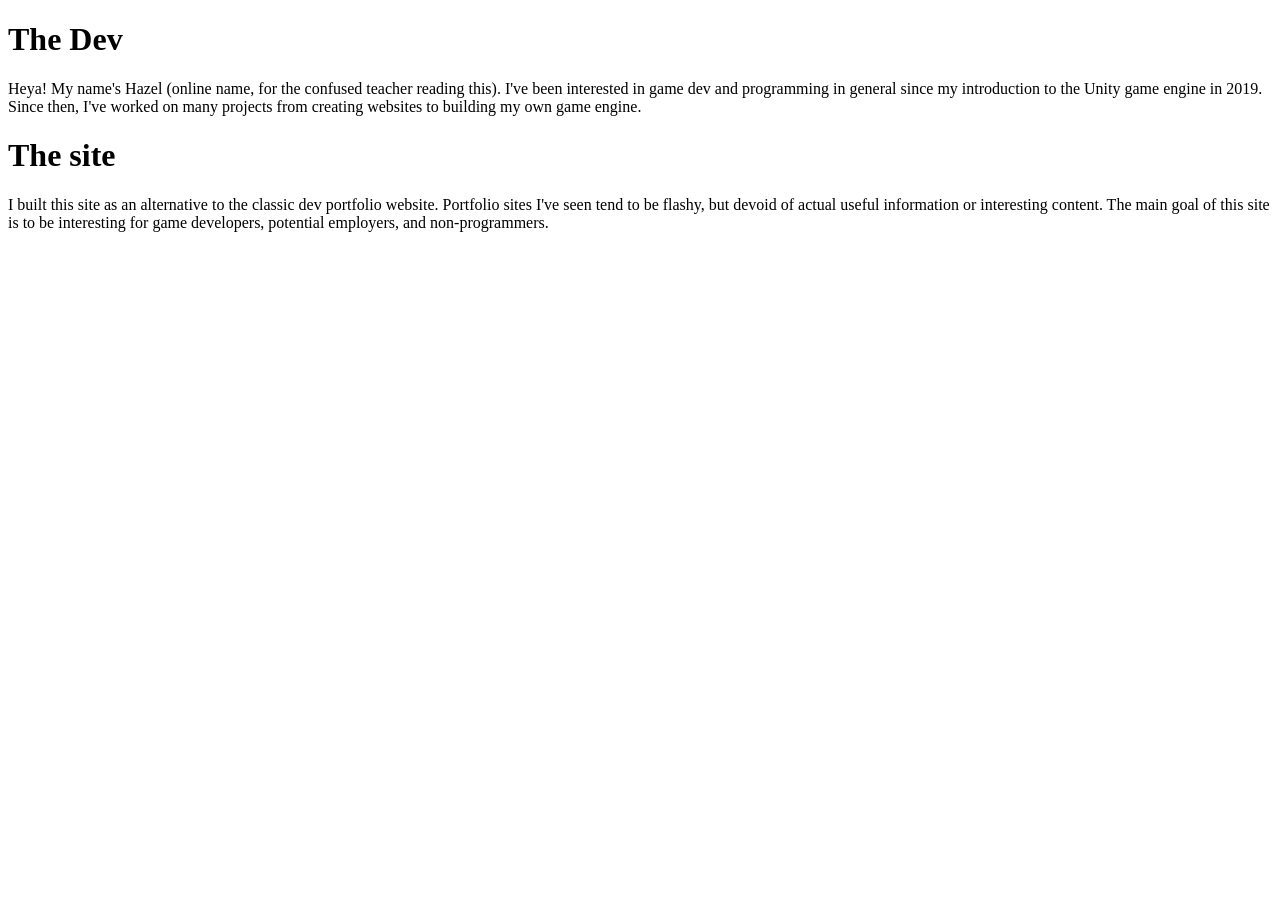
==== about.html @ 879a60c1 "html formatting" ====
<!DOCTYPE html>
<html lang="en">
<html>
    <head>
        <meta charset="UTF-8">
        <title>Home</title>
    </head>
    <body>
        <h1>The Dev</h1>
        <p>
            Heya! My name's Hazel (online name, for the confused teacher reading this).
            I've been interested in game dev and programming in general since my 
            introduction to the Unity game engine in 2019. Since then, I've worked on 
            many projects from creating websites to building my own game engine.
        </p>
        <h1>The site</h1>
        <p>
            I built this site as an alternative to the classic dev portfolio website. 
            Portfolio sites I've seen tend to be flashy, but devoid of actual useful 
            information or interesting content. The main goal of this site is to be
            interesting for game developers, potential employers, and non-programmers.
        </p>
    </body>
</html>
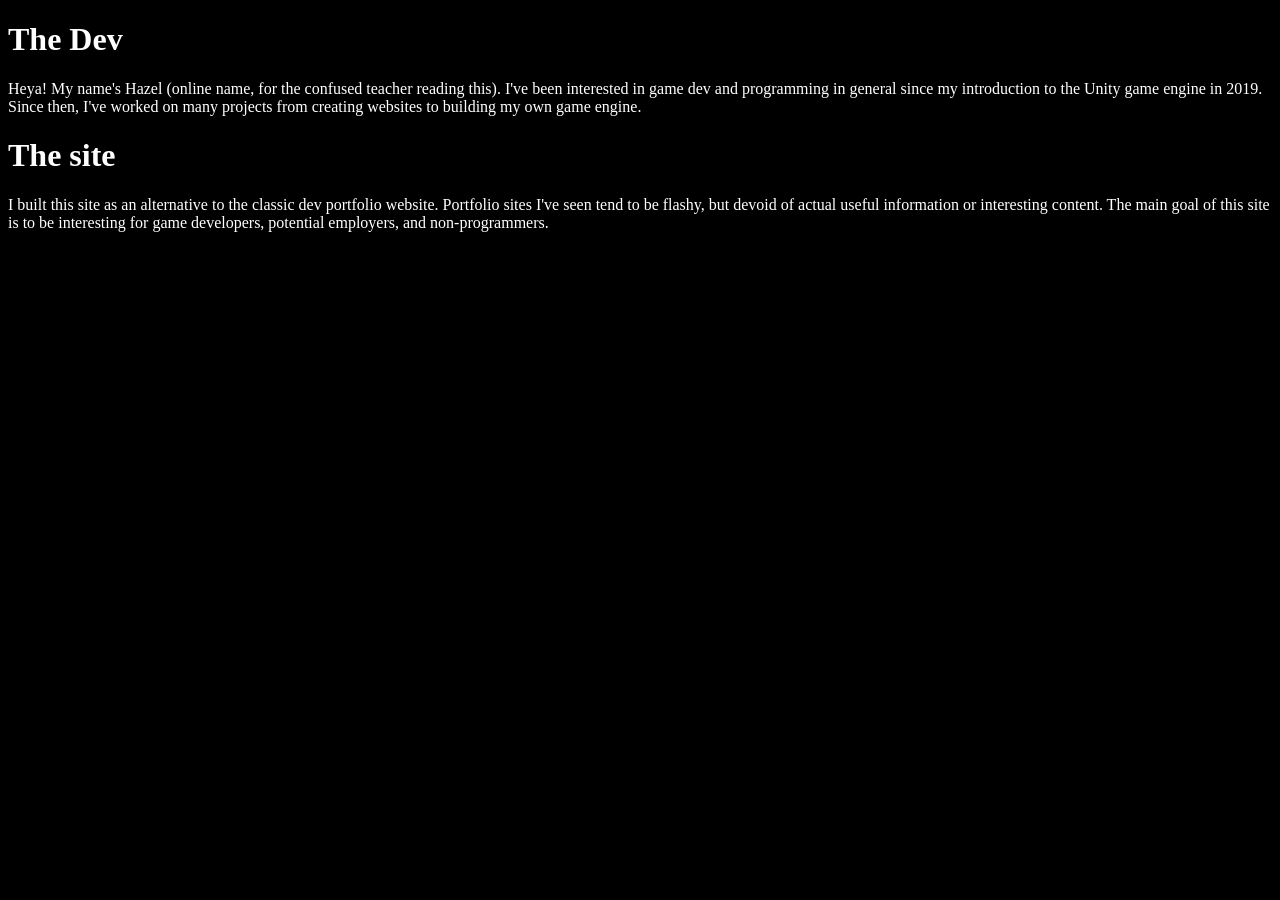
==== commit 7def1018: "css" ====
--- a/about.html
+++ b/about.html
@@ -3,7 +3,8 @@
 <html>
     <head>
         <meta charset="UTF-8">
-        <title>Home</title>
+        <link rel ="stylesheet" href="style.css">
+        <title>About</title>
     </head>
     <body>
         <h1>The Dev</h1>
--- a/style.css
+++ b/style.css
@@ -0,0 +1,21 @@
+:root {
+    --c1: #ffffff;
+    --c2: #101010;
+    --c3: #202020;
+    --c4: #303030;
+    --c5: #000000;
+    --c6: #202020;
+  }
+  
+  body {
+    background-color: var(--c5);
+    color: var(--c1);
+  }
+
+  .header-links {
+    display: flex;
+    float: right;
+    width: fit-content;
+    background-color: var(--c4);
+  }
+
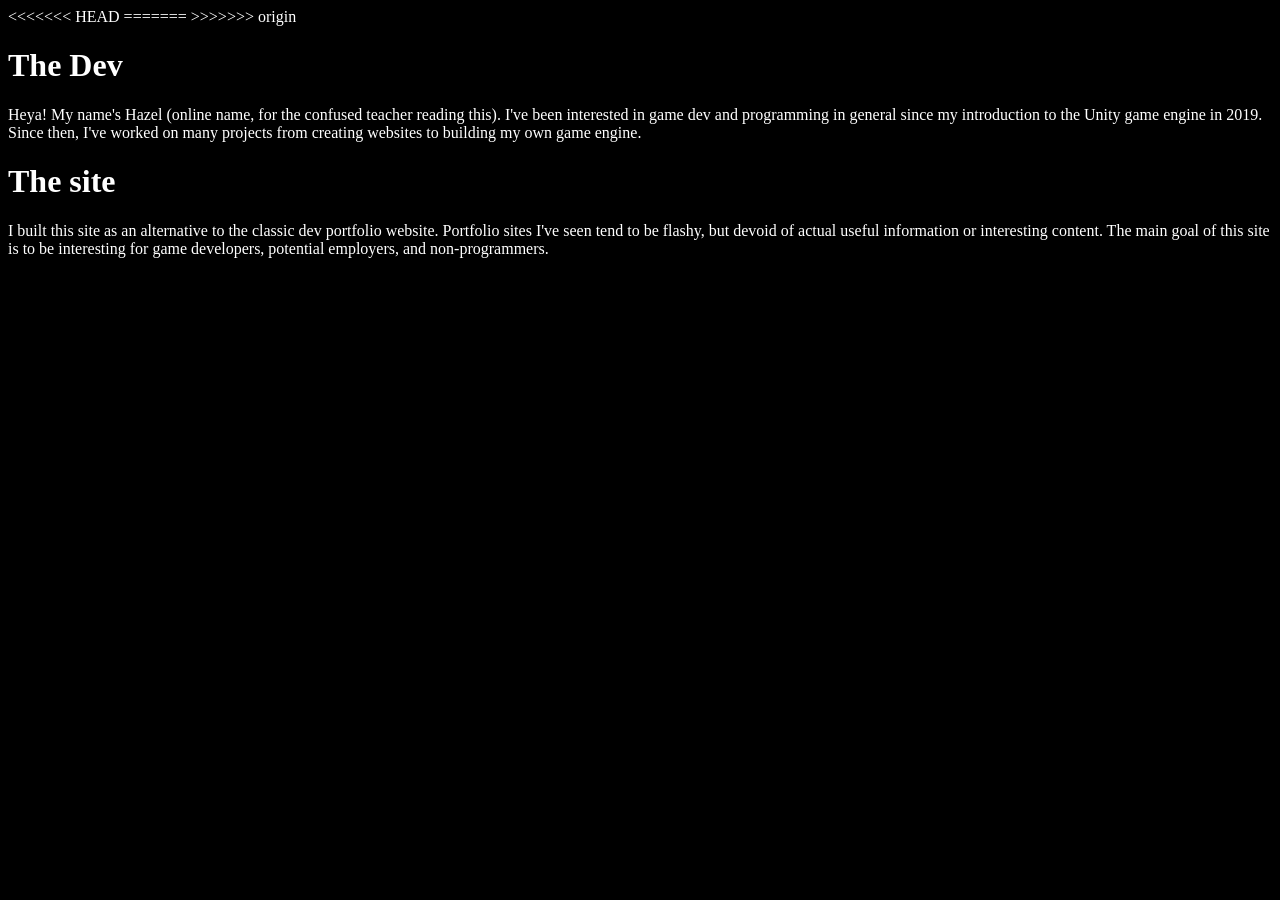
==== commit d6d93f63: "Merge remote-tracking branch 'origin'" ====
--- a/about.html
+++ b/about.html
@@ -3,8 +3,12 @@
 <html>
     <head>
         <meta charset="UTF-8">
+<<<<<<< HEAD
         <link rel ="stylesheet" href="style.css">
         <title>About</title>
+=======
+        <title>Home</title>
+>>>>>>> origin
     </head>
     <body>
         <h1>The Dev</h1>
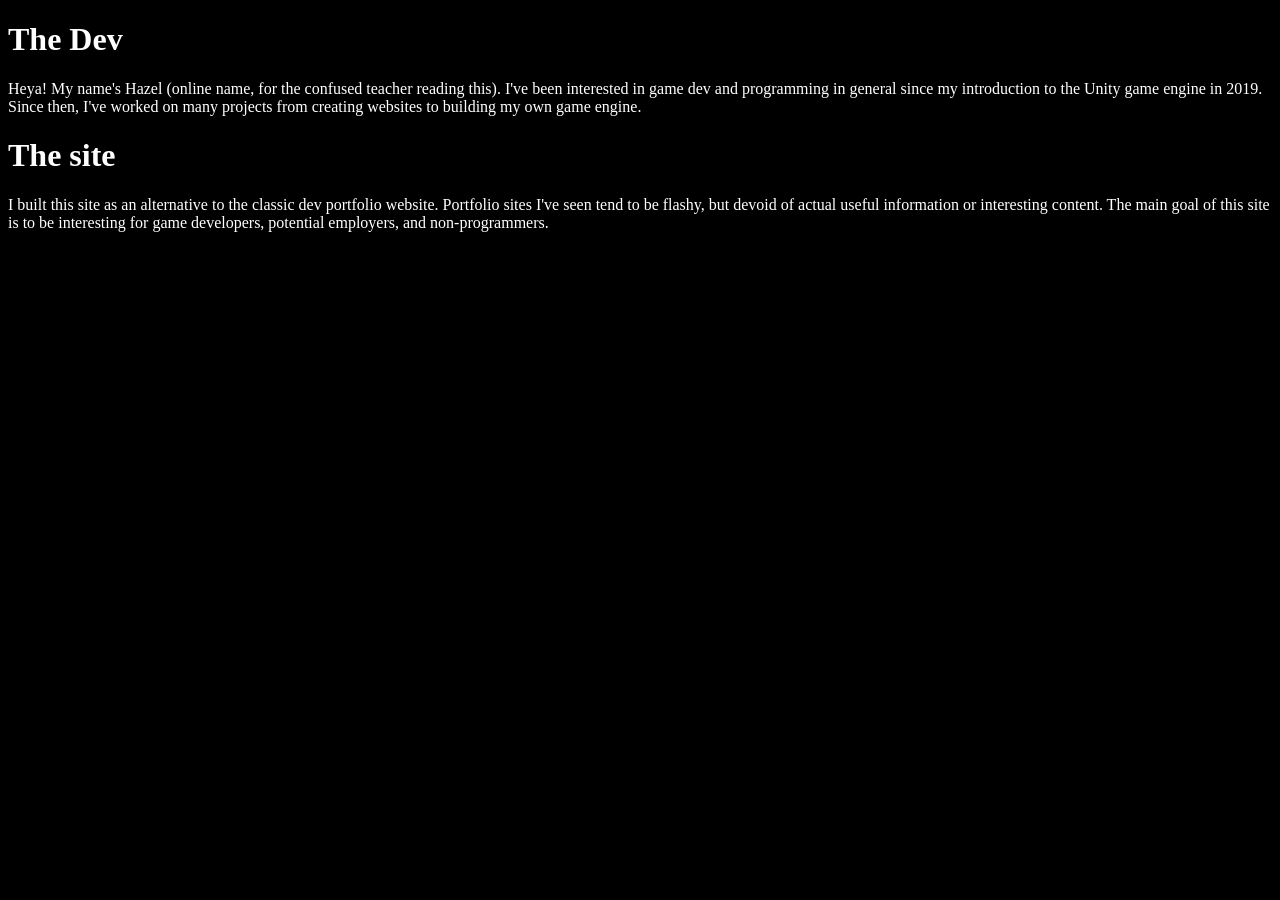
==== commit d9a1f175: "sync" ====
--- a/about.html
+++ b/about.html
@@ -3,12 +3,9 @@
 <html>
     <head>
         <meta charset="UTF-8">
-<<<<<<< HEAD
         <link rel ="stylesheet" href="style.css">
         <title>About</title>
-=======
         <title>Home</title>
->>>>>>> origin
     </head>
     <body>
         <h1>The Dev</h1>
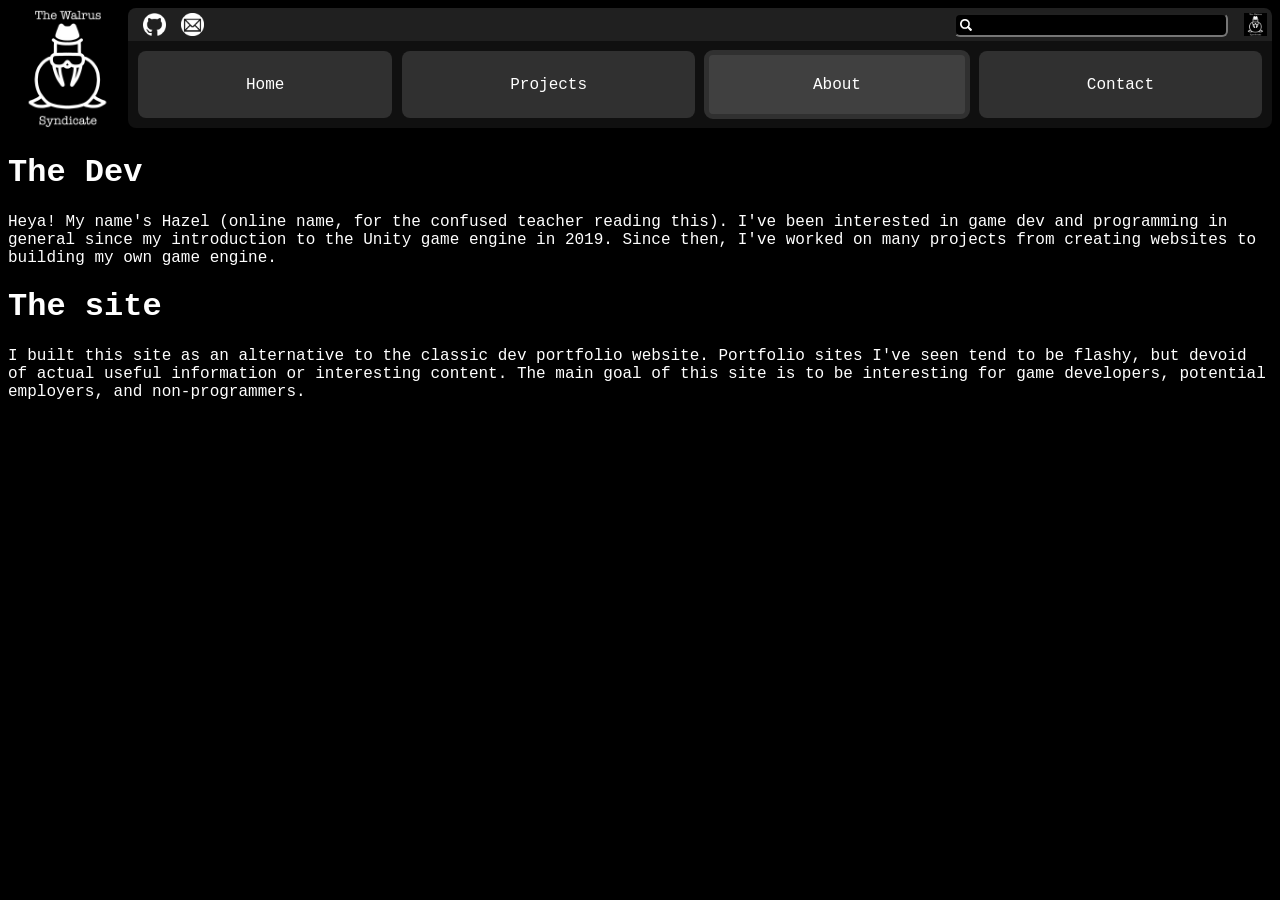
==== commit dc932901: "added navigation header" ====
--- a/about.html
+++ b/about.html
@@ -5,9 +5,28 @@
         <meta charset="UTF-8">
         <link rel ="stylesheet" href="style.css">
         <title>About</title>
-        <title>Home</title>
     </head>
     <body>
+        <header>
+            <img src="images/walrus-syndicate-logo.png" class="logo">
+            <div class = "header-panel">
+                <nav class = "external-nav">
+                    <div><a href = "https://github.com/TheWalrusSyndicate"><img src="images/github-logo.png"></a></div>
+                    <div><a href = ""><img src="images/email-logo.png"></a></div>
+                    <form class="search-bar">
+                        <img src="images/search-icon.png">
+                        <input type="text">
+                    </form>
+                    <div class="account-icon"><a href = ""><img src="images/walrus-syndicate-logo.png"></a></div>
+                </nav>
+                <nav class = "internal-nav">
+                    <div><a href="home.html" class="active">Home</a></div>
+                    <div><a href="projects.html" class="active">Projects</a></div>
+                    <div class="selected-nav"><a href="about.html" class="active">About</a></div>
+                    <div><a href="contact.html" class="active">Contact</a></div>
+                </nav>
+            </div>
+        </header>
         <h1>The Dev</h1>
         <p>
             Heya! My name's Hazel (online name, for the confused teacher reading this).
--- a/style.css
+++ b/style.css
@@ -1,21 +1,146 @@
 :root {
     --c1: #ffffff;
-    --c2: #101010;
-    --c3: #202020;
-    --c4: #303030;
-    --c5: #000000;
-    --c6: #202020;
+    --c2: #404040;
+    --c3: #303030;
+    --c4: #202020;
+    --c5: #101010;
+    --c6: #000000;
   }
   
   body {
-    background-color: var(--c5);
+    background-color: var(--c6);
+    color: var(--c1);
+    font-family: 'Courier New', Courier, monospace;
+  }
+
+  .logo{
+    width: 120px;
+  }
+
+  .header-panel {
+    float: right;
+    width: calc(100% - 120px);
+    height: 110px;
+  }
+
+  .header-panel a {
+    width: 100%;
+    height: 100%;
+
+    display: block;
+
+    text-decoration: none;
+    text-align: center;
+    align-content: center;
+    color: inherit;
+  }
+
+  .external-nav {
+    height: 30%;
+    padding-left: 5px;
+
+    display: flex;
+    flex-direction: row;
+    justify-content: left;
+    align-items: stretch;
+
+    border-top-left-radius: 8px;
+    border-top-right-radius: 8px;
+    background-color: var(--c4);
+  }
+
+  .external-nav div
+  {
+    box-sizing: border-box;
+    height: 100%;
+    padding: 5px;
+    padding-left: 10px;
+  }
+
+  .external-nav img {
+    height: 100%;
+  }
+
+  .external-nav form {
+    width: 25%;
+    padding: 5px;
+    margin-left: auto;
+    margin-right: 10px;
+
+    box-sizing: border-box;
+  }
+
+  .external-nav form input {
+    width: 90%;
+    height: 80%;
+
+    padding-left: 20px;
+    
+    border-radius: 6px;
+    background-color: var(--c6);
     color: var(--c1);
   }
 
-  .header-links {
-    display: flex;
-    float: right;
-    width: fit-content;
-    background-color: var(--c4);
+  .external-nav form input:focus {
+    outline:none;
   }
 
+  .external-nav form img {
+    position: absolute;
+    margin: 6px;
+    height: 12px;
+  }
+
+  div.account-icon {
+    margin-left: 0px;
+    padding-left: 0px;
+  }
+
+  .internal-nav {
+    height: 70%;
+    padding: 5px;
+
+    display: flex;
+    flex-direction: row;
+    justify-content: space-around;
+    align-items: stretch;
+
+    border-bottom-left-radius: 8px;
+    border-bottom-right-radius: 8px;
+    background-color: var(--c5);
+  }
+
+  .internal-nav div {
+    flex-grow: 1;
+    margin: 5px;
+
+    display: flex;
+    justify-content: center;
+    content: center;
+
+    border-radius: 8px;
+    background-color: var(--c3);
+  }
+
+  div.selected-nav
+  {
+      background-color: var(--c2);
+      outline-style: solid;
+      outline-offset: -4px;
+      outline-color: var(--c3);
+      outline-width: 5px;
+  }
+
+  .internal-nav div:hover {
+        background-color: var(--c2);
+  }
+
+  .app {
+    background-color: var(--c3);
+    padding: 5%;
+  }
+
+  .app iframe {
+    width: 100%;
+    height: 100%;
+  }
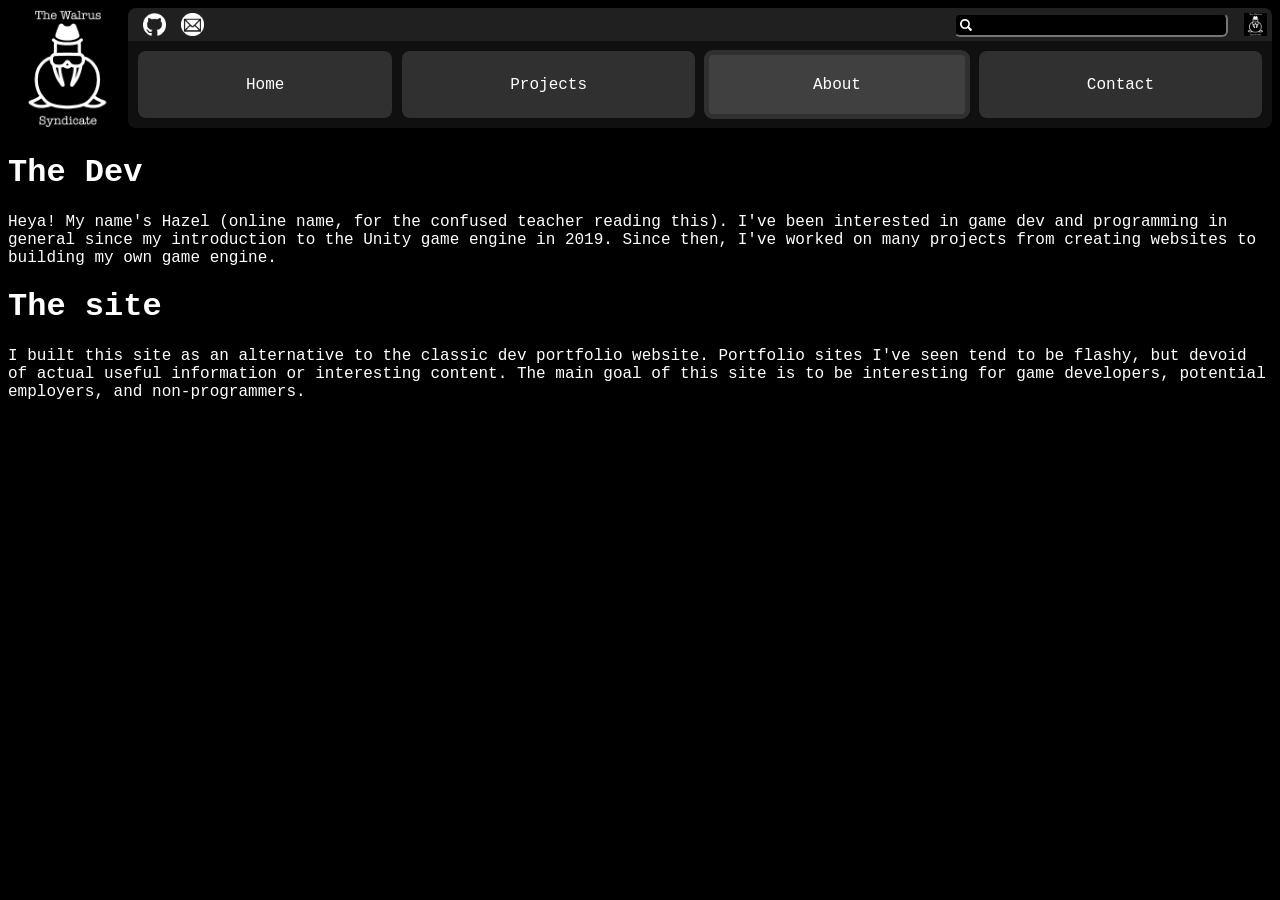
==== commit f7858614: "renamed home.html to index.html" ====
--- a/about.html
+++ b/about.html
@@ -8,7 +8,7 @@
     </head>
     <body>
         <header>
-            <img src="images/walrus-syndicate-logo.png" class="logo">
+            <a href = "home.html"><img src="images/walrus-syndicate-logo.png" class="logo"></a>
             <div class = "header-panel">
                 <nav class = "external-nav">
                     <div><a href = "https://github.com/TheWalrusSyndicate"><img src="images/github-logo.png"></a></div>
@@ -17,13 +17,13 @@
                         <img src="images/search-icon.png">
                         <input type="text">
                     </form>
-                    <div class="account-icon"><a href = ""><img src="images/walrus-syndicate-logo.png"></a></div>
+                    <div class="account-icon"><a href = "create-account.html"><img src="images/walrus-syndicate-logo.png"></a></div>
                 </nav>
                 <nav class = "internal-nav">
-                    <div><a href="home.html" class="active">Home</a></div>
-                    <div><a href="projects.html" class="active">Projects</a></div>
-                    <div class="selected-nav"><a href="about.html" class="active">About</a></div>
-                    <div><a href="contact.html" class="active">Contact</a></div>
+                    <div><a href="index.html">Home</a></div>
+                    <div><a href="projects.html">Projects</a></div>
+                    <div class="selected-nav"><a href="about.html">About</a></div>
+                    <div><a href="contact.html">Contact</a></div>
                 </nav>
             </div>
         </header>
@@ -42,4 +42,4 @@
             interesting for game developers, potential employers, and non-programmers.
         </p>
     </body>
-</html>+</html>
--- a/style.css
+++ b/style.css
@@ -144,3 +144,57 @@
     width: 100%;
     height: 100%;
   }
+
+  .projects-list {
+    display: grid;
+    
+    align-items: center;
+    justify-items: center;
+
+    grid-template-columns: repeat(auto-fit, 300px);  
+    grid-template-rows: repeat(auto-fit, 400px);
+
+    margin-left: 5%;
+    margin-right: 5%;
+  }
+  
+  .project-item {
+    height: 90%;
+    width: 90%;
+
+    display: flex;
+    flex-direction: column;
+    margin-top: 25px;
+    margin-bottom: 25px;
+
+    background-color: var(--c4);
+  }
+
+  .project-item-title {
+    height: 15%;
+
+    display: flex;
+    align-items: center;
+    justify-content: center;
+
+    font-size: xx-large;
+
+    background-color: var(--c3);
+  }
+
+  .project-item-image {
+    height: 60%;
+
+    margin-left: 10%;
+  }
+
+  .project-item-image img {
+    height: 100%;
+  }
+
+  .project-item-description {
+    height: 25%;
+    padding-left: 10px;
+    font-size: small;
+    background-color: var(--c3);
+  }
